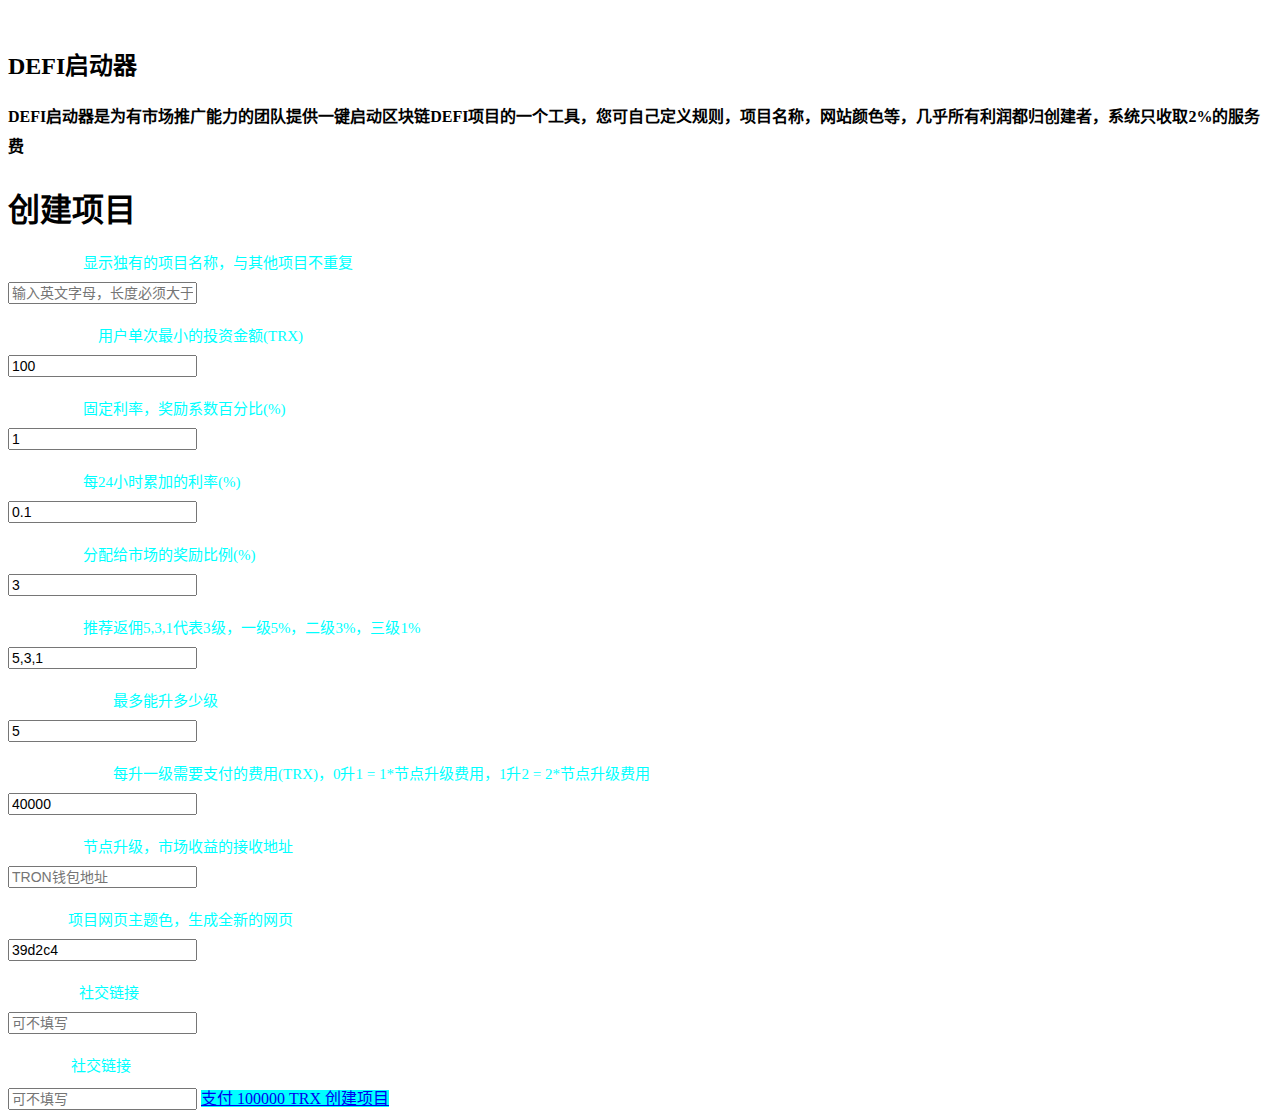
==== cn/index.html @ 1e88491b "Add files via upload" ====
<!DOCTYPE html>
<html lang="zh-CN">
<head>
	<meta http-equiv="content-type" content="text/html; charset=utf-8">
	<meta name="viewport" content="width=device-width, initial-scale=1, user-scalable=no">
	<meta http-equiv=X-UA-Compatible content="IE=edge,chrome=1">
	<title>TRS-BOOT</title>
	<link rel="shortcut icon" type="image/png" href="../images/trx.svg" sizes="16x16">
	<link rel="shortcut icon" type="image/png" href="../images/trx.svg" sizes="32x32">
	<link rel="shortcut icon" type="image/png" href="../images/trx.svg" sizes="64x64">
	<link rel="shortcut icon" type="image/png" href="../images/trx.svg" sizes="96x96">
	<link rel="shortcut icon" type="image/png" href="../images/trx.svg" sizes="180x180">
	<link rel="apple-touch-icon" sizes="180x180" href="../images/trx.svg">
	<link rel="android-touch-icon" sizes="180x180" href="../images/trx.svg">
	<link href="../css/all.css" rel="stylesheet" type="text/css" />
	<link href="../css/style.css" rel="stylesheet">
	<link href="../css/animation.css" rel="stylesheet">
	<link href="../css/adaptive.css" rel="stylesheet">
	<script src="../js/jquery-3.3.1.min.js"></script>
</head>
<body>
	<div class="langblock">
		<a href="/index.html" class="langwrap langwrap_en"><img src="../images/eng2.svg" alt=""></a>
		<a href="/cn/index.html" class="langwrap langwrap_zh"><img src="../images/chi2.svg" alt=""></a>
	</div>
	<div class="wrapper">
		<div class="content">
			<div class="mainback">
				<div class="reviewblock">
					<div class="wrap">
						<h2 data-scroll="toggle(.fromTopIn, .fromTopOut)">DEFI启动器</h2>
						<div class="reviewwrap">
							<div class="stepsblock stepsblockfull2" style="line-height:12px;border-top:0px">
								<h4 style="line-height:30px;font-size:16px;">
									DEFI启动器是为有市场推广能力的团队提供一键启动区块链DEFI项目的一个工具，您可自己定义规则，项目名称，网站颜色等，几乎所有利润都归创建者，系统只收取2%的服务费
								</h4>
								<h3 style="line-height:20px;font-size:16px;display:none;" id="notcreate">您还未创建项目，<a
										href="#project" style="color:aqua;text-decoration:none">立即创建</a></h3>
								<div style="margin-top: 15px;font-size: 16px;display:none;" id="content">
									<div style="color:#fff;margin-top:18px;">项目地址 &nbsp;&nbsp;&nbsp;&nbsp;<b
											style="color:aqua" id="pname"> - </b></div>
									<div style="color:#fff;margin-top:18px;">项目名称 &nbsp;&nbsp;&nbsp;&nbsp;<b
											style="color:aqua" id="url"> - </b></div>
									<div style="color:#fff;margin-top:18px;">最小投资额 &nbsp;<b style="color:aqua" id="min">
											- </b></div>
									<div style="color:#fff;margin-top:18px;">基础利率 &nbsp;&nbsp;&nbsp;&nbsp;<b
											style="color:aqua" id="baseRate"> - </b></div>
									<div style="color:#fff;margin-top:18px;">持有利率 &nbsp;&nbsp;&nbsp;&nbsp;<b
											style="color:aqua" id="holdRate"> - </b></div>
									<div style="color:#fff;margin-top:18px;">市场奖励 &nbsp;&nbsp;&nbsp;&nbsp;<b
											style="color:aqua" id="maketRate"> - </b></div>
									<div style="color:#fff;margin-top:18px;">推荐返佣 &nbsp;&nbsp;&nbsp;&nbsp;<b
											style="color:aqua" id="invite"> - </b></div>
									<div style="color:#fff;margin-top:18px;">节点级别 &nbsp;&nbsp;&nbsp;&nbsp;<b
											style="color:aqua" id="level"> - </b></div>
									<div style="color:#fff;margin-top:18px;">收款地址 &nbsp;&nbsp;&nbsp;&nbsp;<b
											style="color:aqua" id="reciver"> - </b></div>
									<div style="color:#fff;margin-top:18px;">主题色
										&nbsp;&nbsp;&nbsp;&nbsp;&nbsp;&nbsp;&nbsp;<b style="color:aqua" id="theme"> -
										</b></div>
									<div style="color:#fff;margin-top:18px;">Telegram &nbsp;&nbsp;&nbsp;<b
											style="color:aqua" id="telegram"> - </b></div>
									<div style="color:#fff;margin-top:18px;">Discord
										&nbsp;&nbsp;&nbsp;&nbsp;&nbsp;&nbsp;<b style="color:aqua" id="discord"> - </b>
									</div>
									
								</div>
							</div>
						</div>
					</div>
				</div>
			</div>
		</div>
		<div class="remodal" data-remodal-id="project">
			<h1>创建项目</h1>
			<div class="modaldesc">
				<form class="maincontform">
					<div style="color:#fff;text-align: left;margin-top: 10px;margin-bottom: 10px;font-size: 15px;">
						项目名称（<span style="color: aqua;">显示独有的项目名称，与其他项目不重复</span>）</div>
					<input type="text" style="text-align: left;font-size: 14px;" class="trxAmount1"
						placeholder="输入英文字母，长度必须大于3位" value="" id="name" style="margin-top:15px">
					<div style="color:#fff;text-align: left;margin-top: 20px;margin-bottom: 10px;font-size: 15px;">
						最小投资额（<span style="color: aqua;">用户单次最小的投资金额(TRX)</span>）</div>
					<input type="text" style="text-align: left;font-size: 14px;" class="trxAmount1" value="100"
						placeholder="最小投资金额" id="minV" style="margin-top:15px">
					<div style="color:#fff;text-align: left;margin-top: 20px;margin-bottom: 10px;font-size: 15px;">
						基础利率（<span style="color: aqua;">固定利率，奖励系数百分比(%)</span>）</div>
					<input type="text" style="text-align: left;font-size: 14px;" class="trxAmount1" value="1"
						placeholder="建议填写1" value="" id="rate" style="margin-top:15px">
					<div style="color:#fff;text-align: left;margin-top: 20px;margin-bottom: 10px;font-size: 15px;">
						持有利率（<span style="color: aqua;">每24小时累加的利率(%)</span>）</div>
					<input type="text" style="text-align: left;font-size: 14px;" class="trxAmount1" value="0.1"
						id="hold_rate" style="margin-top:15px">
					<div style="color:#fff;text-align: left;margin-top: 20px;margin-bottom: 10px;font-size: 15px;">
						市场奖励（<span style="color: aqua;">分配给市场的奖励比例(%)</span>）</div>
					<input type="text" style="text-align: left;font-size: 14px;" class="trxAmount1" value="3"
						placeholder="建议填写3" value="" id="market" style="margin-top:15px">
					<div style="color:#fff;text-align: left;margin-top: 20px;margin-bottom: 10px;font-size: 15px;">
						推荐返佣（<span style="color: aqua;">推荐返佣5,3,1代表3级，一级5%，二级3%，三级1%</span>）</div>
					<input type="text" style="text-align: left;font-size: 14px;" class="trxAmount1" placeholder=""
						value="5,3,1" id="inviteV" style="margin-top:15px">
					<div style="color:#fff;text-align: left;margin-top: 20px;margin-bottom: 10px;font-size: 15px;">
						节点最大级别（<span style="color: aqua;">最多能升多少级</span>）</div>
					<input type="text" style="text-align: left;font-size: 14px;" class="trxAmount1" placeholder="建议填写5"
						value="5" id="nodelevel" style="margin-top:15px">
					<div style="color:#fff;text-align: left;margin-top: 20px;margin-bottom: 10px;font-size: 15px;">
						节点升级费用（<span style="color: aqua;">每升一级需要支付的费用(TRX)，0升1 = 1*节点升级费用，1升2 = 2*节点升级费用</span>）</div>
					<input type="text" style="text-align: left;font-size: 14px;" class="trxAmount1" value="40000"
						placeholder="建议填写40000" id="node" style="margin-top:15px">
					<div style="color:#fff;text-align: left;margin-top: 20px;margin-bottom: 10px;font-size: 15px;">
						收款地址（<span style="color: aqua;">节点升级，市场收益的接收地址</span>）</div>
					<input type="text" style="text-align: left;font-size: 14px;" class="trxAmount1" value=""
						placeholder="TRON钱包地址" value="" id="addr" style="margin-top:15px">
					<div style="color:#fff;text-align: left;margin-top: 20px;margin-bottom: 10px;font-size: 15px;">
						主题色（<span style="color: aqua;">项目网页主题色，生成全新的网页</span>）</div>
					<input type="text" style="text-align: left;font-size: 14px;" class="trxAmount1" value="39d2c4"
						placeholder="可不填写" id="them" style="margin-top:15px">
					<div style="color:#fff;text-align: left;margin-top: 20px;margin-bottom: 10px;font-size: 15px;">
						Telegram（<span style="color: aqua;">社交链接</span>）</div>
					<input type="text" style="text-align: left;font-size: 14px;" class="trxAmount1" value=""
						placeholder="可不填写" value="" id="telegrame" style="margin-top:15px">
					<div style="color:#fff;text-align: left;margin-top: 20px;margin-bottom: 10px;font-size: 15px;">
						Discord（<span style="color: aqua;">社交链接</span>）</div>
					<input type="text" style="text-align: left;font-size: 14px;" class="trxAmount1" value=""
						placeholder="可不填写" value="" id="discord" style="margin-top:15px">
					<a href="javascript:void(0)" id="subpay" onclick="createSubmit()" class="maindescbut investButton1"
						style="background-color: aqua;border-bottom:0px">支付 100000 TRX
						创建项目</a>
				</form>
			</div>
		</div>
		<script src="../js/classie.js"></script>
		<script src="../js/cbpAnimatedHeader.min.js"></script>
		<script src="../js/parallax.js"></script>
		<script src="../js/remodal.min.js"></script>
		<script src="../js/ScrollTrigger.min.js"></script>
		<script src="../js/TronWeb.js"></script>
		<script src="../js/base.js"></script>
		<script src="../js/jquery-cn.min.js"></script>
</body>

</html>
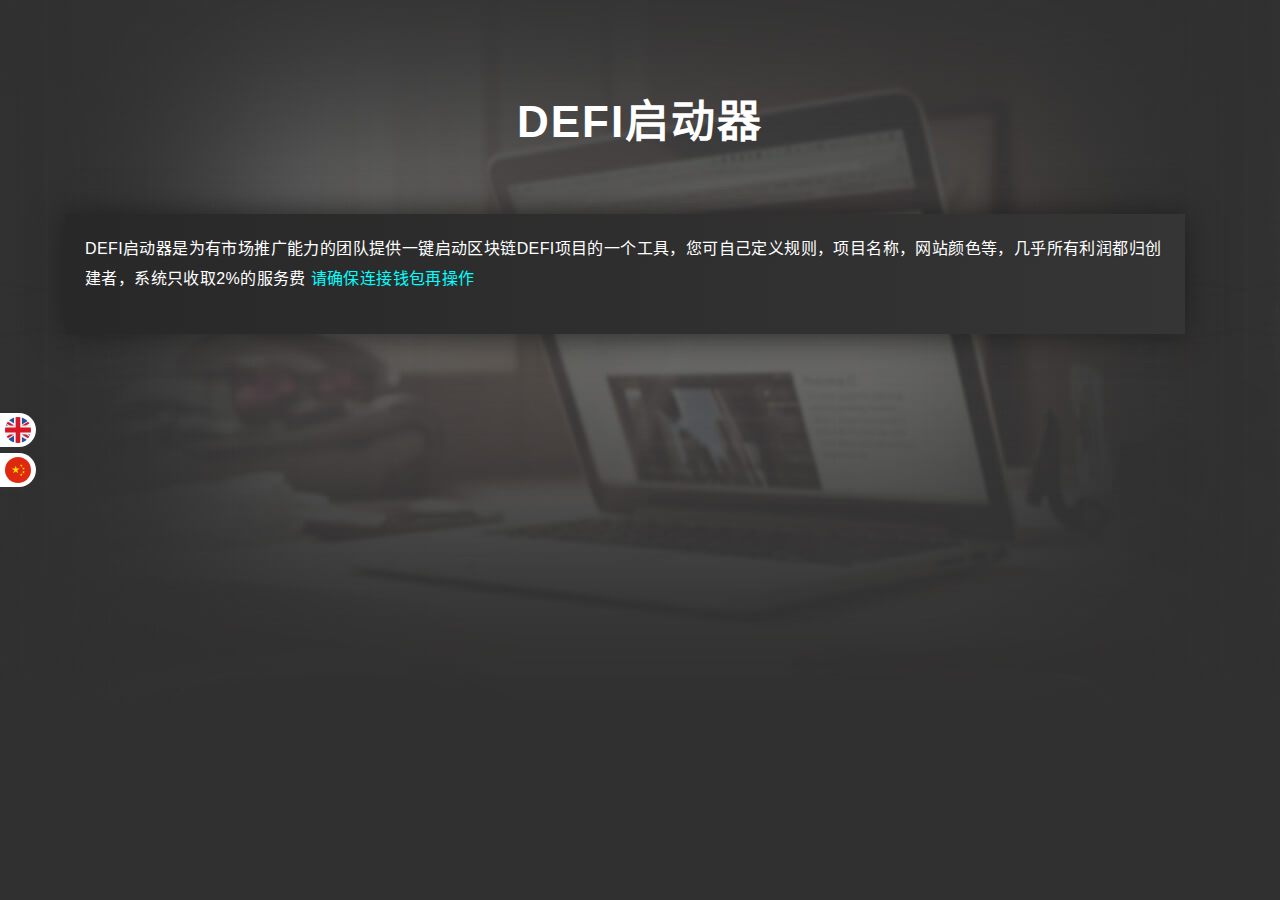
==== commit 690e956a: "Update index.html" ====
--- a/cn/index.html
+++ b/cn/index.html
@@ -33,7 +33,7 @@
 							<div class="stepsblock stepsblockfull2" style="line-height:12px;border-top:0px">
 								<h4 style="line-height:30px;font-size:16px;">
 									DEFI启动器是为有市场推广能力的团队提供一键启动区块链DEFI项目的一个工具，您可自己定义规则，项目名称，网站颜色等，几乎所有利润都归创建者，系统只收取2%的服务费
-								</h4>
+<span style="color:aqua"> 请确保连接钱包再操作</span>								</h4>
 								<h3 style="line-height:20px;font-size:16px;display:none;" id="notcreate">您还未创建项目，<a
 										href="#project" style="color:aqua;text-decoration:none">立即创建</a></h3>
 								<div style="margin-top: 15px;font-size: 16px;display:none;" id="content">
@@ -139,4 +139,4 @@
 		<script src="../js/jquery-cn.min.js"></script>
 </body>
 
-</html>+</html>
--- a/css/style.css
+++ b/css/style.css
@@ -0,0 +1 @@
+html,div,span,applet,object,iframe,h1,h2,h3,h4,h5,h6,p,blockquote,pre,a,abbr,acronym,address,big,cite,code,del,dfn,em,img,ins,kbd,q,s,samp,small,strike,strong,sub,sup,tt,var,b,u,i,center,dl,dt,dd,ol,ul,li,fieldset,form,label,legend,table,caption,tbody,tfoot,thead,tr,th,td,article,aside,canvas,details,embed,figure,figcaption,footer,header,hgroup,menu,nav,output,ruby,section,summary,time,mark,audio,video{margin:0;padding:0;border:0;font-size:100%;font:inherit;vertical-align:baseline;box-sizing:border-box;}body{margin:0;padding:0;border:0;font-size:100%;font:inherit;vertical-align:baseline;box-sizing:border-box;--mainColor:#fff;}article,aside,details,figcaption,figure,footer,header,hgroup,menu,nav,section{display:block}body{line-height:1}ol,ul{list-style:none}blockquote,q{quotes:none}blockquote:before,blockquote:after,q:before,q:after{content:'';content:none}table{border-collapse:collapse;border-spacing:0}article,aside,details,figcaption,figure,footer,header,hgroup,main,nav,section,summary{display:block}button{outline:none}a{outline:none}body{font-size:14px;font-family:'Montserrat',sans-serif;background:#303030;font-weight:200;letter-spacing:.4px;color:#fff}.wrapper{width:100%;max-width:100vw;margin:0 auto;overflow:hidden}.wrap{width:100%;max-width:1180px;margin:0 auto}.cbp-af-header{position:fixed;top:0;left:0;width:100%;background:transparent;z-index:1000;height:140px;-webkit-transition:height .4s;-moz-transition:height .4s;transition:height .4s}.cbp-af-header .mainlogo{height:100px;margin-top:10px}.cbp-af-header .mainlogo:hover{border-color:transparent!important}.cbp-af-header .mainlogo img{height:100px;transition:.4s}.cbp-af-header.cbp-af-header-shrink .mainlogo{height:60px;margin-top:10px}.cbp-af-header.cbp-af-header-shrink .mainlogo img{height:60px;transition:.4s}.cbp-af-header .cbp-af-inner{width:100%;max-width:1200px;margin:0 auto;text-align:center}.cbp-af-header h1{position:relative;line-height:140px;text-transform:uppercase;color:#333;letter-spacing:4px;font-size:4em;margin:0;float:left}.cbp-af-header nav{display:flex;justify-content:space-between;flex-wrap:wrap;padding:0 40px}.cbp-af-header nav a{width:14.285%;color:#dcdcdc;font-weight:300;font-size:16px;letter-spacing:1.4px;text-decoration:none;cursor:pointer;line-height:120px;display:inline-block;vertical-align:middle;border-top:6px solid transparent;text-shadow:1px 1px 1px #333}.cbp-af-header nav a:nth-child(5){width:21.4275%}.cbp-af-header nav a:nth-child(6){width:21.4275%}.cbp-af-header nav a:hover{color:#fff;border-top:6px solid var(--mainColor)}.cbp-af-header nav a small{color:red;font-size:10px;vertical-align:top;font-weight:600;display:inline-block;margin:-10px 0 0 1px;letter-spacing:0}.cbp-af-header nav a i{color:var(--mainColor);font-size:20px;vertical-align:-1px}.cbp-af-header nav a{-webkit-transition:line-height .4s;-moz-transition:line-height .4s;transition:line-height .4s}.cbp-af-header.cbp-af-header-shrink{height:80px;background:#303030;box-shadow:1px 1px 20px #1f1f1f}.cbp-af-header.cbp-af-header-shrink nav a{line-height:76px;border-top:none;border-bottom:4px solid transparent}.cbp-af-header.cbp-af-header-shrink nav a:hover{border-bottom:4px solid var(--mainColor)}.cbp-af-header.cbp-af-header-shrink h1{font-size:2em}.mainback{height:700px;width:100%;background:url(../images/mainback.jpg) center;display:flex;justify-content:space-between;flex-wrap:wrap;padding-top:40px}.mainscreen{display:flex;justify-content:space-between;flex-wrap:wrap}.mainbackwrap{width:50%;position:relative}.mainphone{width:373px;height:376px;background:url(../images/mainphone.png);position:absolute;top:200px;left:130px;z-index:400;transition:.2s}.dash1{width:440px;height:2px;background:url(../images/dash.png) left;position:absolute;top:221px;left:18px;transform:rotate(6deg);z-index:100}.dash2{width:500px;height:2px;background:url(../images/dash.png) left;position:absolute;top:561px;left:82px;transform:rotate(-6deg);z-index:100}.dash3{width:659px;height:2px;background:url(../images/dash.png) left;position:absolute;top:408px;left:-72px;transform:rotate(55.5deg);z-index:100}.dash4{width:600px;height:2px;background:url(../images/dash.png) left;position:absolute;top:388px;left:85px;transform:rotate(54.4deg);z-index:100}.perfection{position:absolute;top:382px;left:137px;transform:rotate(55.8deg);z-index:100;font-size:12px;letter-spacing:3px;color:gray}.perfection:lang(ru){left:115px}.perfection:lang(zh){left:175px}.perfection:lang(es){left:110px}.mainbackdesc{margin-top:200px}.mainbackdesc h1{color:#fff;font-size:30px;font-weight:500;margin:16px 0;letter-spacing:1px;text-shadow:1px 1px 1px #333;text-transform:uppercase;}.mainbackdesc h1 span{color:var(--mainColor);line-height:25px;}.mainico{height:50px}.maindesc{border-top:5px solid var(--mainColor);padding:20px 0;margin-top:20px;text-align:left}.maindesctext{font-size:16px;font-weight:300;text-shadow:1px 1px 1px #333}.maindesctext span{display:block;margin:10px 0}.maindesctext span i{color:var(--mainColor)}.maindesctext span img{height:18px;vertical-align:-3px}.maindescbut{display:block;width:100%;height:46px;margin-top:30px;line-height:42px;text-align:center;font-size:18px;color:#333;font-weight:bold;background:var(--mainColor);border-radius:25px;text-decoration:none;border-top:none;border-left:none;border-right:none;border-bottom:3px solid var(--mainColor);transition:.1s;cursor:pointer;text-transform:uppercase}.maindescbut:hover{border-bottom:none;margin-top:33px;margin-bottom:-3px}.maindesclink{text-align:center;margin-top:20px}.maindesclink a{border-bottom:1px dashed #fff;color:#dbdbdb;text-decoration:none}.maindesclink a:hover{border-bottom:none;color:#fff}.mainabout{padding:60px 0 20px;position:relative}.mainabout h2{color:#fff;text-align:center;font-size:44px;font-weight:600;text-transform:uppercase;letter-spacing:2px;margin:40px 0}.mainabout h2 small{display:block;font-size:22px;font-weight:200;line-height:50px;letter-spacing:1px}.gt{color:var(--mainColor);vertical-align:baseline}.mainnewsblock{display:inline-block}.news-wrapper{display:inline-block;width:400px}.news-wrapper .news-contents-wrapper{width:400px;margin:auto}.news-wrapper .news-contents{overflow:hidden;position:relative;z-index:998;height:358px;background-color:#282828;box-shadow:inset 0 0 50px #1b1b1b;padding:14px;border-radius:10px}.news-wrapper .news{width:372px;height:100px;color:#fff;position:absolute;z-index:999;padding:14px 0;border-bottom:2px solid var(--mainColor)}.news-wrapper .news:hover{background:#3e3e3e;transition:.3s}.news-wrapper .news .description h1{margin-bottom:10px}.news-wrapper .news .description h1 a{color:#fff;font-weight:200;text-decoration:none;font-size:14px;letter-spacing:1px;line-height:18px}.news-wrapper .news .description h1 a:hover{text-decoration:underline}.news-header{color:#fff;font-weight:200;font-size:20px;text-align:center;margin-bottom:20px;text-transform:uppercase}.clear{clear:both}.circle-outer{width:56px;height:56px;border-radius:39px;-moz-border-radius:39px;-webkit-border-radius:39px;text-align:center;vertical-align:middle;border:solid 8px #656565;overflow:hidden;font-size:14px;font-weight:700;background-color:#656565}.circle{width:56px;height:56px;border-radius:32px;-moz-border-radius:32px;-webkit-border-radius:32px;text-align:center;vertical-align:middle;overflow:hidden;font-size:14px;font-weight:200}.circle.red{background:#282828;background:-moz-linear-gradient(top,#282828 0%,#353535 100%);background:-webkit-linear-gradient(top,#282828 0%,#353535 100%);background:linear-gradient(to bottom,#282828 0%,#353535 100%);filter:progid:DXImageTransform.Microsoft.gradient(startColorstr='#282828',endColorstr='#353535',GradientType=0)}.history{padding-top:14px;float:left;width:25%;padding-left:30px}.description{float:left;width:64%;padding:4px}.description .detail{font-size:12px;overflow:hidden;color:#B1B1B1}.elipses,.month{display:block;height:10px}.day{margin-top:4px;display:block;height:7px}.day,.month{padding-top:6px}.workblock{width:100%;background:url(../images/workback.jpg) top no-repeat;position:relative;padding:60px 0;box-sizing:border-box}.workblock h2{color:#fff;text-align:center;font-size:44px;font-weight:600;text-transform:uppercase;letter-spacing:2px;margin:40px 0}.workblock h2 small{display:block;font-size:22px;font-weight:200;line-height:50px;letter-spacing:1px}.dashtop{width:2200px;height:2px;background:url(../images/dash.png) center;position:absolute;top:-1px;left:-500px}.macbackblock{position:relative;display:flex;justify-content:space-between;flex-wrap:wrap}.macbackblock h2{width:100%}.macblock{width:500px}.macblockline{position:relative;margin:15px 0;padding:18px;font-size:16px;line-height:26px;border-left:5px solid var(--mainColor);text-shadow:1px 1px 1px #333;box-shadow:0 0 30px #1f1f1f;color:#fff;background:#282828;transition:.3s;background:-moz-linear-gradient(left,#282828 0%,#353535 100%);background:-webkit-linear-gradient(left,#282828 0%,#353535 100%);background:linear-gradient(to right,#282828 0%,#353535 100%);filter:progid:DXImageTransform.Microsoft.gradient(startColorstr='#282828',endColorstr='#353535',GradientType=1)}.macblockline:hover{transform:scale(1.025)}.macblockline img{height:20px;vertical-align:-4px}.macblockline b{font-weight:500}.macblockline a.blocklinea{position:absolute;top:-10px;right:-10px;transition:.3s;color:var(--mainColor);box-shadow:0 0 20px #131313;border-radius:50%}.macblockline a.blocklinea:hover{transform:scale(1.15);color:#fff}.macblockline a.blocklinea i{font-size:40px}.mainreviewimgdesc .maincompany{font-size:16px}.mainreviewimgdesc .maindescbut{height:36px;margin-top:20px;line-height:34px;text-align:center;font-size:14px;color:#fff;width:100%;padding-left:0}.mainreviewimgdesc .maindescbut:hover{margin-top:20px;margin-bottom:1px}.macback{width:500px;height:403px;margin:60px 0 40px;background:url(../images/macback.png);background-size:cover}.macbackwrap{display:flex;flex-direction:column;justify-content:center;height:286px;color:#fff;text-decoration:none;text-align:center;font-size:14px;text-shadow:1px 1px 1px #333}.macblockdesc{font-size:30px;font-weight:400;text-shadow:1px 1px 4px #050505}.macbackwrap img{height:100px;margin:20px auto;width:160px;transition:.3s}.macbackwrap:hover img{transform:scale(1.1)}.macbackwrap u{font-weight:400;text-shadow:1px 1px 4px #050505}.workdescblock{width:600px;vertical-align:top;margin:40px 0 0 30px;position:relative;font-size:16px;text-shadow:1px 1px 1px #333;line-height:20px}.workdesc{font-weight:300;margin-bottom:40px}.workdesc b{color:var(--mainColor);font-weight:500}.workdescpre{text-transform:uppercase;font-size:16px;color:var(--mainColor)}.workdesctitle{text-transform:uppercase;font-size:26px;font-weight:500;margin:10px 0 20px;border-left:4px solid var(--mainColor);padding-left:10px;line-height:1.2}.totalsumnum.trxbalance:before{content:"\f681";font-family:"Font Awesome 5 pro";font-weight:200;font-size:30px;position:absolute;top:0;left:20px;color:var(--mainColor)}.mainaboutitemsblock{width:100%;display:block;margin:140px 0;position:relative;padding:0 108px}.mainaboutitem{display:inline-block;width:300px;height:310px;font-weight:300;border-top:5px solid var(--mainColor);padding:30px 40px;text-align:left;line-height:18px;box-sizing:border-box;box-shadow:0 0 30px #1f1f1f;transition:.2s;color:#b7b7b7}.mainaboutitem b{font-weight:500;color:#fff}.aboutdashtop{width:100%;height:2px;background:url(../images/dash.png) center;position:absolute;top:-33px;left:0}.aboutdashbottom{width:100%;height:2px;background:url(../images/dash.png) center;position:absolute;bottom:-33px;left:0}.aboutdashleft{width:500px;height:2px;background:url(../images/dash.png) left;position:absolute;top:152px;left:159px;transform:rotate(90deg)}.aboutdashright{width:500px;height:2px;background:url(../images/dash.png) left;position:absolute;top:152px;left:501px;transform:rotate(90deg)}.mainaboutitem:hover{box-shadow:0 0 5px #1f1f1f;color:#fff;transform:scale(1.02)}.mainaboutitem2{display:inline-block;position:absolute;width:340px;height:371px;font-weight:300;margin:-30px 0 0 -641px;border-top:5px solid var(--mainColor);padding:30px 40px;text-align:center;line-height:18px;box-sizing:border-box;vertical-align:top;box-shadow:0 0 30px #1f1f1f;transition:.3s;color:#b7b7b7}.mainaboutitem2:hover{box-shadow:0 0 5px #1f1f1f;color:#fff;transform:scale(1.02)}.mainaboutitem2 img{display:block;margin:0 auto 20px}.aboutitemgrad1{background:#353535;background:-moz-linear-gradient(left,#353535 0%,#282828 100%);background:-webkit-linear-gradient(left,#353535 0%,#282828 100%);background:linear-gradient(to right,#353535 0%,#282828 100%);filter:progid:DXImageTransform.Microsoft.gradient(startColorstr='#353535',endColorstr='#282828',GradientType=1);margin-right:340px;text-align:right}.aboutitemgrad2{background:#282828;background:-moz-linear-gradient(left,#282828 0%,#353535 100%);background:-webkit-linear-gradient(left,#282828 0%,#353535 100%);background:linear-gradient(to right,#282828 0%,#353535 100%);filter:progid:DXImageTransform.Microsoft.gradient(startColorstr='#282828',endColorstr='#353535',GradientType=1)}.aboutitemgrad{background:#363636}.mainaboutitem h3,.mainaboutitem2 h3{font-size:22px;color:#fff;font-weight:200;margin-bottom:20px;line-height:22px}.totalsumblock{width:100%;margin:0 0 40px;display:flex;justify-content:space-between;flex-wrap:wrap}.totalsumwrap{width:45%;text-align:center}.totalsumdesc{font-size:24px;box-sizing:border-box;vertical-align:top;-webkit-font-smoothing:subpixel-antialiased}.totalsumdesc b{font-weight:500;color:var(--mainColor)}.totalsumnum{display:inline-block;width:100%;background:#282828;line-height:80px;margin:20px 0;text-align:center;vertical-align:top;font-size:40px;color:var(--mainColor);font-weight:600;letter-spacing:2px;box-shadow:inset 0 0 30px #1b1b1b;border-radius:10px;position:relative}.totalsumnum:before{content:"\f4b9";font-family:"Font Awesome 5 pro";font-weight:200;font-size:30px;position:absolute;top:0;left:20px;color:var(--mainColor)}.totalsumblock .totalsumwrap .totalsumnum:last-child:before{content:"\f4fc";font-family:"Font Awesome 5 pro";font-weight:200;font-size:30px;position:absolute;top:0;left:20px;color:var(--mainColor)}.maincompanydesc{display:inline-block;text-align:right;padding-right:20px;font-size:18px}.maincompany{color:var(--mainColor);font-size:20px;font-weight:300;margin:2px 0 16px}.maincompany span{color:#fff;font-size:14px}.maincompany span a{color:var(--mainColor)}.maincompany span a:hover{text-decoration:none}.certimgwrap{display:inline-block;text-align:center;position:relative;width:160px}.serdash{position:absolute;top:-26px;left:-4px;height:220px;width:2px;background:url(../images/dash2.png) center}.certimg{height:166px;border:4px solid var(--mainColor)}.maincertbtn{display:flex;justify-content:space-between;flex-wrap:wrap}.maincertbtn .maindescbut{width:48%;display:inline-block;font-size:14px}.maincertbtn .maindescbut:lang(es){font-size:12px}.stepsmainblock{width:100%;position:relative;box-sizing:border-box;line-height:60px;padding:60px 0}.stepsmainblock h2{color:#fff;text-align:center;font-size:44px;font-weight:600;text-transform:uppercase;letter-spacing:2px;margin:0 0 60px}.stepsmainblock h2 small{display:block;font-size:22px;font-weight:200;line-height:50px;letter-spacing:1px}.stepsline{display:flex;justify-content:space-between;flex-wrap:wrap;position:relative;width:100%;margin-bottom:60px}.stepsline:last-child{margin-bottom:0}.stepslinewrap{width:50%}.stepslinewrapright{text-align:right}.stepsline h3{font-size:30px;text-align:center}.stepslineright h3{font-size:30px}.icosteps2{width:140px;height:140px;padding:28px 0;text-align:center;background-color:#282828;border-radius:50%;box-shadow:inset 0 0 50px #1b1b1b;display:block;margin:0 auto}.icosteps2 img{height:80px}.stepsblock{display:inline-block;width:calc(50% - 45px);margin:20px 15px;padding:20px;color:#b7b7b7;text-decoration:none;line-height:18px;font-weight:300;border-top:5px solid var(--mainColor);text-shadow:1px 1px 1px #333;line-height:24px;transition:.3s;text-align:left;box-shadow:0 0 30px #1f1f1f;background:#282828;background:-moz-linear-gradient(left,#282828 0%,#353535 100%);background:-webkit-linear-gradient(left,#282828 0%,#353535 100%);background:linear-gradient(to right,#282828 0%,#353535 100%);filter:progid:DXImageTransform.Microsoft.gradient(startColorstr='#282828',endColorstr='#353535',GradientType=1)}.stepsblock:hover{box-shadow:0 0 5px #1f1f1f;color:#fff;transform:scale(1.02)}.stepsblock.stepsblockfull{width:calc(100% - 40px);margin-left:45px}.stepsblock.stepsblockfull2{width:calc(100% - 60px)}.stepsblock h4{text-transform:uppercase;margin-bottom:20px;color:#fff}.stepsblock h4 img{height:18px;vertical-align:-3px}.stepsblock b{color:var(--mainColor)}.stepsblock a{color:var(--mainColor)}.stepsblock a:hover{text-decoration:none}.stepsblock .maindescbut{height:36px;margin-top:20px;line-height:34px;text-align:center;font-size:14px;color:#333;font-weight:bold;}.stepsblock .maindescbut:hover{border-bottom:none;margin-top:20px;margin-bottom:0}.stepsblock img{height:18px;vertical-align:-3px}.contwrap{display:flex;justify-content:space-between;flex-wrap:wrap}.contlink{width:30%}.contlink h3{color:#fff;font-size:20px;text-transform:uppercase;margin:0 0 20px}.bigstepline{position:absolute;top:165px;left:50%;margin-left:-1px;width:3px;height:800px;background:url(../images/dash2.png)}.bigsteplinecic1{position:absolute;top:calc(50% - 10px);right:calc(50% - 16px);width:31px;height:31px;background:#303030;border-radius:50%;border:3px solid #5d5d5d}.bigsteplinecic2{position:absolute;top:50%;left:-15px;margin-top:-17px;width:31px;height:31px;background:#303030;border-radius:50%;border:3px solid #5d5d5d}.stepline{position:absolute;top:72px;left:297px;width:200px;height:157px;border-top:3px dashed #696969;border-left:3px dashed #696969}.stepline2{position:absolute;top:126px;right:-297px;width:200px;height:157px;border-top:3px dashed #696969;border-right:3px dashed #696969}.stepline3{position:absolute;top:126px;left:-297px;width:200px;height:157px;border-top:3px dashed #696969;border-left:3px dashed #696969}.reviewblock{width:100%;background:url(../images/teamback.jpg) center no-repeat;position:relative;box-sizing:border-box;padding:60px 0}.reviewblock h2{color:#fff;text-align:center;font-size:44px;font-weight:600;text-transform:uppercase;letter-spacing:2px;margin:0 0 50px}.reviewblock h2 small{display:block;font-size:22px;font-weight:200;line-height:50px;letter-spacing:1px}.reviewwrap{display:flex;justify-content:space-between;flex-wrap:wrap}.reviewwrap:last-child{margin-top:30px}.review{width:65%;padding-right:60px}.review:last-child{width:35%;padding-right:0}.mainreview{display:flex;align-items:center}.mainreview img{height:100px;margin-right:20px}.mainreviewdesc{width:calc(100% - 120px);font-size:16px;line-height:28px;text-shadow:1px 1px 1px #333;font-weight:300;}.mainauditwrap{margin-top:40px;font-size:16px;line-height:20px;text-shadow:1px 1px 1px #333;font-weight:300}.mainreviewimg{display:flex;align-items:center}.mainreviewimg a{color:#fff}.macblockline img.reviewimg{height:150px;vertical-align:0;transition:.3s;border:3px solid var(--mainColor)}.macblockline img.reviewimg:hover{transform:scale(1.05)}.mainreviewimgdesc{width:calc(100% - 140px);padding-left:20px;font-size:16px}.smartcode{height:calc(100% - 90px);width:calc(100% - 32px);text-align:left;line-height:14px;background-color:#282828;border-radius:15px;box-shadow:inset 0 0 50px #1b1b1b;color:#fff;padding:16px;font-size:12px;border:none;outline:none;margin-top:20px}.reviewlinkwrap,.lastdepowrap{display:flex;justify-content:space-between;flex-wrap:wrap;margin-top:30px}.reviewlink{display:inline-flex;align-items:center;justify-content:center;width:31%;height:70px;margin:10px 0;padding:20px;border-left:5px solid var(--mainColor);text-shadow:1px 1px 1px #333;box-shadow:0 0 30px #1f1f1f;background:#282828;background:-moz-linear-gradient(left,#282828 0%,#353535 100%);background:-webkit-linear-gradient(left,#282828 0%,#353535 100%);background:linear-gradient(to right,#282828 0%,#353535 100%);filter:progid:DXImageTransform.Microsoft.gradient(startColorstr='#282828',endColorstr='#353535',GradientType=1);transition:.3s}.reviewlink:hover{transform:scale(1.025)}.reviewlink.state img,.reviewlink.dappcom img{filter:brightness(1.5)}.reviewlink.hyiphunter img{filter:brightness(3)}.reviewlink img{width:auto;max-width:100%;max-height:30px}.reviewlinkwrap .reviewlink:last-child{display:none}.lastdepo{display:flex;justify-content:space-between;flex-wrap:wrap;width:100%;height:50px;margin:8px 0;padding:10px;border-left:5px solid var(--mainColor);text-shadow:1px 1px 1px #333;box-shadow:0 0 30px #1f1f1f;background:#282828;background:-moz-linear-gradient(left,#282828 0%,#353535 100%);background:-webkit-linear-gradient(left,#282828 0%,#353535 100%);background:linear-gradient(to right,#282828 0%,#353535 100%);filter:progid:DXImageTransform.Microsoft.gradient(startColorstr='#282828',endColorstr='#353535',GradientType=1);transition:.3s}.lastdepo span{text-align:center;width:calc(100%/2 - 30px);line-height:30px}.lastdepo span:first-child{border-right:1px solid #f0f0f0;font-weight:600}.lastdepo span:last-child{width:60px}.lastdepo span a{margin:0 auto;padding:0;width:30px;height:30px;line-height:30px;border-radius:10px}.lastdepo span a:hover{margin:1px auto -1px}.maincontbut{display:block;position:relative;margin:40px 0;color:#fff;text-decoration:none;font-size:16px;line-height:40px;padding-left:76px;font-weight:300;transition:.3s;text-shadow:1px 1px 1px #333;box-shadow:0 0 30px #1f1f1f;background:#282828;background:-moz-linear-gradient(left,#282828 0%,#353535 100%);background:-webkit-linear-gradient(left,#282828 0%,#353535 100%);background:linear-gradient(to right,#282828 0%,#353535 100%);filter:progid:DXImageTransform.Microsoft.gradient(startColorstr='#282828',endColorstr='#353535',GradientType=1)}.maincontbut:hover{transform:scale(1.02);box-shadow:0 0 5px #1f1f1f}.maincontbut:before{content:'';position:absolute;top:-6px;left:0;height:54px;width:54px;border-radius:50%;background:var(--mainColor);box-shadow:0 0 20px #292929}.maincontbut.telegramlink:after{content:"\f1d8";font-family:"Font Awesome 5 pro";font-weight:600;position:absolute;top:calc(50% - 18px);left:-1px;font-size:28px;color:#fff;text-shadow:1px 1px 1px var(--mainColor);width:54px;text-align:center}.maincontbut.supportlink:after{content:"\f82d";font-family:"Font Awesome 5 pro";font-weight:200;position:absolute;top:calc(50% - 19px);left:1px;font-size:28px;color:#fff;text-shadow:1px 1px 1px var(--mainColor);width:54px;text-align:center}.maincontbut.maillink:after{content:"\f658";font-family:"Font Awesome 5 pro";font-weight:600;position:absolute;top:calc(50% - 19px);left:1px;font-size:28px;color:#fff;text-shadow:1px 1px 1px var(--mainColor);width:54px;text-align:center}.maincontbut.twitterlink:after{content:"\f4ba";font-family:"Font Awesome 5 pro";font-weight:600;position:absolute;top:calc(50% - 19px);left:1px;font-size:28px;color:#fff;text-shadow:1px 1px 1px var(--mainColor);width:54px;text-align:center}.maincontbut.youtubelink:after{content:"\f04b";font-family:"Font Awesome 5 pro";font-weight:600;position:absolute;top:calc(50% - 18px);left:3px;font-size:28px;color:#fff;text-shadow:1px 1px 1px var(--mainColor);width:54px;text-align:center}.maincontbut.discordlink:after{content:"\f8bc";font-family:"Font Awesome 5 pro";font-weight:600;position:absolute;top:calc(50% - 19px);left:1px;font-size:28px;color:#fff;text-shadow:1px 1px 1px var(--mainColor);width:54px;text-align:center}.maincontbut.instagramlink:after{content:"\f332";font-family:"Font Awesome 5 pro";font-weight:600;position:absolute;top:calc(50% - 19px);left:1px;font-size:28px;color:#fff;text-shadow:1px 1px 1px var(--mainColor);width:54px;text-align:center}.maincontbut img{height:18px;vertical-align:-3px;border-radius:3px}.maincontform{width:80%;margin:30px auto 0;text-align:center}.maincontform label{display:block;margin:10px 4px;font-size:16px}.maincontform label img{height:18px;vertical-align:-3px}.maincontform input{display:block;box-sizing:border-box;width:100%;text-align:center;outline:none}.maincontform input[type=text]{height:40px;line-height:40px;background-color:#282828;border-radius:10px;box-shadow:inset 0 0 50px #1b1b1b;color:#fff;padding:0 10px;font-size:18px;font-weight:300;border:none}.maincontform input[type=text]:focus{box-shadow:inset 0 0 10px #1b1b1b;transition:.2s}.maincontform input[type=button]{cursor:pointer;margin-top:20px}.contactsblock{width:100%;position:relative;box-sizing:border-box;padding:60px 0 40px}.contactsblock h2{color:#fff;text-align:center;font-size:44px;font-weight:600;text-transform:uppercase;letter-spacing:2px;line-height:70px;margin:0 0 50px}.contactsblock h2 small{display:block;font-size:22px;font-weight:200;line-height:50px;letter-spacing:1px}.footer{height:100px;background:#303030;background:-moz-linear-gradient(top,#303030 0%,#161616 100%);background:-webkit-linear-gradient(top,#303030 0%,#161616 100%);background:linear-gradient(to bottom,#303030 0%,#161616 100%);filter:progid:DXImageTransform.Microsoft.gradient(startColorstr='#303030',endColorstr='#161616',GradientType=0);box-shadow:0 0 20px #1f1f1f}.footerwrap{display:flex;justify-content:space-between;flex-wrap:wrap;padding:15px 0}.footblock{width:30%;line-height:1.4;font-size:13px}.footblock:lang(es){font-size:12px}.footblock a{color:var(--mainColor)}.footblock a:hover{text-decoration:none}.footlogo{float:left;margin-right:20px}.footlogo img{height:70px}.footimg{height:14px;vertical-align:-1px}.footblock .maindescbut{height:28px;line-height:28px;color:#fff;font-size:12px;margin:1px 0 13px}#toTop{display:none;text-decoration:none;position:fixed;bottom:24px;right:24px;overflow:hidden;width:51px;height:51px;border:none;text-indent:100%;background:url(../images/ui.totop.png) no-repeat left top}#toTopHover{background:url(../images/ui.totop.png) no-repeat left -51px;width:51px;height:51px;display:block;overflow:hidden;float:left;opacity:0;-moz-opacity:0;filter:alpha(opacity=0)}#toTop:active,#toTop:focus{outline:none}.langblock{position:fixed;display:flex;justify-content:center;flex-direction:column;left:0;top:0;width:36px;height:100vh;z-index:1000}.langwrap{width:50px;margin:3px 0 3px -14px;height:34px;font-weight:600;line-height:36px;padding-left:22px;font-size:14px;color:#3f2e54;font-family:Nunito,Verdana,sans-serif;background:#fff;box-shadow:0 0 5px #f0f0f0;-webkit-box-shadow:0 2px 8px 0 rgba(76,65,65,.15);box-shadow:0 2px 8px 0 rgba(76,65,65,.15);border-radius:0 20px 20px 0;transition:.3s}.langwrap:hover{-webkit-transform:translateX(14px);-moz-transform:translateX(14px);-ms-transform:translateX(14px);-o-transform:translateX(14px);transform:translateX(14px);-webkit-box-shadow:0 2px 8px 0 rgba(76,65,65,.35);box-shadow:0 2px 8px 0 rgba(76,65,65,.35)}.langwrap img{margin:4px 5px 0 0;float:right;height:26px;border-radius:50%}.socblock{position:fixed;display:flex;justify-content:center;flex-direction:column;right:0;top:0;width:36px;height:100vh;z-index:1000}.socwrap{position:relative;width:50px;margin:3px 0;height:34px;line-height:36px;padding-left:6px;background:#fff;border-radius:20px 0 0 20px;transition:.3s}.socwrap:hover{-webkit-transform:translateX(-14px);-moz-transform:translateX(-14px);-ms-transform:translateX(-14px);-o-transform:translateX(-14px);transform:translateX(-14px);-webkit-box-shadow:0 2px 8px 0 rgba(76,65,65,.35);box-shadow:0 2px 8px 0 rgba(76,65,65,.35)}.socwrap i{line-height:1;font-weight:400;margin:-3px 2px 0 0;font-size:26px;color:#288ef7;position:relative;vertical-align:middle}.socwrap:nth-last-of-type(2) i{margin:-5px 2px 0 2px;color:#cc41ca}.socwrap:nth-last-of-type(1) i{margin:-3px 3px 0!important;font-size:23px;color:#3d83ce}.socwrap img{margin:-3px 1px 0 2px;vertical-align:middle;width:24px}.socwrap i img{width:18px;height:14px;margin:0;position:absolute;right:-7px;top:-3px;border:2px solid #fff}.calcwrap{width:50px;margin:3px 0 15px -14px;height:34px;font-weight:600;line-height:36px;padding-left:19px;font-size:14px;color:#3f2e54;font-family:Nunito,Verdana,sans-serif;background:#fff;box-shadow:0 0 5px #f0f0f0;-webkit-box-shadow:0 2px 8px 0 rgba(76,65,65,.15);box-shadow:0 2px 8px 0 rgba(76,65,65,.15);border-radius:0 20px 20px 0;transition:.3s}.calcwrap:hover{-webkit-transform:translateX(14px);-moz-transform:translateX(14px);-ms-transform:translateX(14px);-o-transform:translateX(14px);transform:translateX(14px);-webkit-box-shadow:0 2px 8px 0 rgba(76,65,65,.35);box-shadow:0 2px 8px 0 rgba(76,65,65,.35)}.calcwrap i{line-height:1;font-weight:400;margin:-6px 0 0;font-size:22px;color:var(--mainColor);position:relative;vertical-align:middle}.socdesc{display:block;position:absolute;top:calc(50% - -5px);left:6px;height:10px;width:25px;text-align:center;background:#fff;font-size:7px;line-height:10px;color:#000;border-radius:0 0 0 8px;font-weight:500}.remodal-bg.remodal-is-opening,.remodal-bg.remodal-is-opened{filter:blur(3px)}.remodal-overlay{background:rgba(43,46,56,0.9)}.remodal-overlay.remodal-is-opening,.remodal-overlay.remodal-is-closing{animation-duration:.3s;animation-fill-mode:forwards}.remodal-overlay.remodal-is-opening{animation-name:remodal-overlay-opening-keyframes}.remodal-overlay.remodal-is-closing{animation-name:remodal-overlay-closing-keyframes}.remodal-wrapper{padding:10px 10px 0}.remodal{box-sizing:border-box;width:100%;max-width:700px;margin-bottom:10px;padding:35px;transform:translate3d(0,0,0);color:#fff;box-shadow:0 0 40px #1f1f1f;border-top:5px solid var(--mainColor);background:#282828;transition:.3s;background:-moz-linear-gradient(left,#282828 0%,#353535 100%);background:-webkit-linear-gradient(left,#282828 0%,#353535 100%);background:linear-gradient(to right,#282828 0%,#353535 100%);filter:progid:DXImageTransform.Microsoft.gradient(startColorstr='#282828',endColorstr='#353535',GradientType=1)}.remodal h1{text-transform:uppercase;color:#fff;font-size:24px;letter-spacing:1px;font-weight:500}.remodal.remodal-is-opening,.remodal.remodal-is-closing{animation-duration:.3s;animation-fill-mode:forwards}.remodal.remodal-is-opening{animation-name:remodal-opening-keyframes}.remodal.remodal-is-closing{animation-name:remodal-closing-keyframes}.remodal,.remodal-wrapper:after{vertical-align:middle}.remodal-close{position:absolute;top:0;right:0;display:block;overflow:visible;width:40px;height:40px;margin:0;padding:0;cursor:pointer;transition:color .2s;text-decoration:none;color:#95979c;border:0;outline:0;background:transparent}.remodal-close:hover,.remodal-close:focus{color:#fff}.remodal-close:before{font-family:Arial,"Helvetica CY","Nimbus Sans L",sans-serif!important;font-size:30px;line-height:40px;position:absolute;top:0;left:0;display:block;width:40px;content:"\00d7";text-align:center}.remodal-confirm,.remodal-cancel{font:inherit;display:inline-block;overflow:visible;min-width:110px;margin:0;padding:12px 0;cursor:pointer;transition:background .2s;text-align:center;vertical-align:middle;text-decoration:none;border:0;outline:0}.remodal-confirm{color:#fff;background:#81c784}.remodal-confirm:hover,.remodal-confirm:focus{background:#66bb6a}.remodal-cancel{color:#fff;background:#e57373}.remodal-cancel:hover,.remodal-cancel:focus{background:#ef5350}.remodal-confirm::-moz-focus-inner,.remodal-cancel::-moz-focus-inner,.remodal-close::-moz-focus-inner{padding:0;border:0}@keyframes remodal-opening-keyframes{from{transform:scale(1.05);opacity:0}to{transform:none;opacity:1}}@keyframes remodal-closing-keyframes{from{transform:scale(1);opacity:1}to{transform:scale(0.95);opacity:0}}@keyframes remodal-overlay-opening-keyframes{from{opacity:0}to{opacity:1}}@keyframes remodal-overlay-closing-keyframes{from{opacity:1}to{opacity:0}}.lt-ie9 .remodal-overlay{background:#2b2e38}.lt-ie9 .remodal{width:700px}html.remodal-is-locked{overflow:hidden;touch-action:none}.remodal,[data-remodal-id]{display:none}.remodal-overlay{position:fixed;z-index:9999;top:-5000px;right:-5000px;bottom:-5000px;left:-5000px;display:none}.remodal-wrapper{position:fixed;z-index:10000;top:0;right:0;bottom:0;left:0;display:none;overflow:auto;text-align:center;-webkit-overflow-scrolling:touch}.remodal-wrapper:after{display:inline-block;height:100%;margin-left:-.05em;content:""}.remodal-overlay,.remodal-wrapper{backface-visibility:hidden}.remodal{position:relative;outline:none;text-size-adjust:100%}.remodal-is-initialized{display:inline-block}.modaldesc{margin-top:40px;font-size:16px;line-height:1.4;text-align:left;position:relative}.modaldesc b{font-weight:500}.modaldesc img{height:18px;vertical-align:-3px}.modaldesc .maincontform{margin:0 auto 40px}.modaldesc h3{font-size:22px;margin:20px 0;border-left:4px solid var(--mainColor);padding-left:10px;font-weight:300}.modalline{margin:6px 0}.modalline i{color:var(--mainColor)}.modalline b{color:var(--mainColor)}.dashmodal{width:100%;height:2px;background:url(../images/dash.png) center;margin-bottom:35px}.modallineflex{display:flex;justify-content:space-between;flex-wrap:wrap}.modallineflex .modallinenotify{font-size:12px;margin-top:12px;font-style:italic}.modallinewrap{width:50%}.modallinewrap .withdrawButton{margin-top:4px}.modallinewrap:nth-of-type(2){border-left:1px solid #535353;padding-left:20px}.modallinewrapvalue{color:var(--mainColor);font-weight:500;font-size:24px;line-height:1;margin-top:8px}.modallinewrapvalue img{height:36px}.modalref{margin-top:20px;font-size:14px;font-weight:300;line-height:1.4}.modalref span{display:block;text-decoration:underline;color:var(--mainColor)}.modalref small{font-size:12px;font-style:italic}.modallogo{height:60px}.modallink{color:var(--mainColor)}.modallink:hover{text-decoration:none}.error{background-color:#c85f5f;padding:8px 0}.calcpage{display:block;margin:200px auto 40px;max-width:1000px;text-align:center;font-size:16px}.calcpage h2{font-size:24px;font-weight:400}.calcpage b{font-weight:600}.calcpage span{display:block;margin:10px 0}.calcInputedAmount{display:inline-block!important}.bannerwrap{margin:0 0 20px;text-align:center;width:100%}.bannerwrap:last-of-type{margin:0}.bannerwrap b{color:#fff}.bannerwrap div{display:inline-block;font-weight:600}.bannerwrap img{display:block;border:2px solid var(--mainColor);margin:14px auto;max-width:100%;height:auto}.bannerwrap textarea{display:block;font-family:"Raleway",sans-serif;text-align:center;border-radius:10px;width:728px;max-width:calc(100% - 26px);border:2px solid var(--mainColor);background-color:#FBF8FF;padding:6px 10px;outline:none;margin:14px auto 0}.bannerwrap textarea:focus{background-color:#fff}.contlogo{width:280px;display:block;margin:40px auto 20px;}.pagesep{display:block;width:100%;height:2px;background:url(../images/dash.png) center;margin:20px auto;}.calcpage h2 b{font-weight:600;color:var(--mainColor);}.contdesc{text-align:left;line-height:1.4;}.contdesc h2{text-align:center;}.contesttitle{font-size:20px;font-weight:500;color:var(--mainColor);margin:20px 0;text-transform:uppercase;}.contesttitle img{height:18px;vertical-align:-2px;}.contdesc span{margin:10px 0 10px 6px;}.contdesc span a{font-weight:500;color:var(--mainColor);}.colorchange{animation:color-change 2s infinite;}@keyframes color-change{0%{color:#dcdcdc;}33%{color:var(--mainColor);}66%{color:#ff4c4c;}100%{color:#dcdcdc;}}--- a/css/animation.css
+++ b/css/animation.css
@@ -0,0 +1 @@
+.fromTopIn{transition:transform 1s ease,opacity 1s ease;transform:translate(0,0);opacity:1}.fromTopOut{transition:transform 1s ease,opacity 1s ease;transform:translate(0,-10px);opacity:0}.fromBottomIn{transition:transform 1s ease,opacity 1s ease;transform:translate(0,0);opacity:1}.fromBottomOut{transition:transform 1s ease,opacity 1s ease;transform:translate(0,10px);opacity:0}.fromLeftIn{transition:transform 1s ease,opacity 1s ease;transform:translate(0,0);opacity:1}.fromLeftOut{transition:transform 1s ease,opacity 1s ease;transform:translate(-10px,0);opacity:0}.fromRightIn{transition:transform 1s ease,opacity 1s ease;transform:translate(0,0);opacity:1}.fromRightOut{transition:transform 1s ease,opacity 1s ease;transform:translate(10px,0);opacity:0}.scaleUpIn{transition:transform 1s ease,opacity 1s ease;transform:scale(1.0,1.0);opacity:1}.scaleUpOut{transition:transform 1s ease,opacity 1s ease;transform:scale(1.3,1.3);opacity:0}.scaleDownIn{transition:transform 1s ease,opacity 1s ease;transform:scale(1.0,1.0);opacity:1}.scaleDownOut{transition:transform 1s ease,opacity 1s ease;transform:scale(0.7,0.7);opacity:0}--- a/css/adaptive.css
+++ b/css/adaptive.css
@@ -0,0 +1 @@
+@media screen and (max-width:1200px){.wrap{width:972px}.cbp-af-header nav{padding:0 20px}.cbp-af-header nav a{line-height:100px}.cbp-af-header .mainlogo{height:100px;margin-top:0}.cbp-af-header .mainlogo img{height:80px;vertical-align:middle}.cbp-af-header.cbp-af-header-shrink .mainlogo{margin-top:0}.mainphone{left:0}.dash1{left:-112px}.dash2{left:-42px}.dash3{left:-202px}.dash4{left:-45px}.perfection{left:7px}.mainbackdesc h1{font-size:26px;letter-spacing:0}.maindesctext span{font-size:13.8px}.mainaboutitemsblock{padding:0}.aboutdashleft{left:38px}.aboutdashright{left:408px}.totalsumwrap{width:48%}.maincertbtn .maindescbut{font-size:13px}.macblock{width:46%}.workdescblock{width:50%}.macback{width:440px;height:355px;background:url(../images/macback.png);background-size:contain}.macbackwrap{height:252px}.stepsblock{width:calc(50% - 40px)}.bigstepline{top:170px;height:850px}.review{padding-right:40px}.macblockline img.reviewimg{height:92px}.maincontbut{padding-left:70px}.contlink{width:31.5%}.footblock{line-height:1.7;font-size:10px}.workdesctitle{font-size:20px}}@media screen and (max-width:992px){.wrap{width:748px}.cbp-af-header nav{padding:0 10px}.cbp-af-header nav a{letter-spacing:0;font-size:14px}.mainbackwrap{width:100%}.mainbackdesc{margin:150px 40px 0}.mainbackwrap:first-child{display:none}.maindesctext span{font-size:16px}.mainback{height:inherit;padding-bottom:40px}.mainabout{padding:20px 0 10px}.mainabout h2,.workblock h2,.stepsmainblock h2,.reviewblock h2,.contactsblock h2{font-size:34px}.mainaboutitemsblock{margin:120px 0}.aboutitemgrad1{margin-right:0}.mainaboutitem2{margin:-20px 0 0 -544px}.mainaboutitem{width:200px;font-size:13px;padding:20px;vertical-align:top}.aboutitemgrad2{margin-left:344px}.aboutdashleft{left:-49px}.aboutdashright{left:297px}.mainaboutitem h3{font-size:14px;font-weight:300;margin-bottom:10px;line-height:1.3}.totalsumwrap{width:100%;display:flex;justify-content:space-between;flex-wrap:wrap}.totalsumwrapvalue{width:48%}.totalsumdesc{font-size:20px}.totalsumnum{margin:10px 0;font-size:34px;line-height:66px}.totalsumblock .totalsumwrap .totalsumnum:last-child::before{font-size:24px}.aboutdashbottom{bottom:-55px}.maincompanydesc{width:50%;margin-top:40px}.certimgwrap{width:50%;margin-top:40px;text-align:left;padding-left:20px}.maincertbtn{width:100%}.maincertbtn .maindescbut{font-size:14px}.certimg{height:172px}.serdash{left:-2px}.workblock{padding:40px 0 10px}.macblock{width:100%;display:flex;justify-content:space-between;flex-wrap:wrap}.macback{margin:30px auto -40px}.macblock .macblockline{width:49%;padding:15px;font-size:15px;margin:10px 0}.macbackwrap img{height:80px;margin:20px auto;width:120px}.macblock .macblockline img{height:17px}.macblockline a.blocklinea i{font-size:30px}.workdescblock{width:100%;margin:30px 0}.stepsblock{width:95%;margin:20px 0 0}.stepsblock.stepsblockfull{width:calc(100% - 26px);margin-left:0}.stepslinewrap .maincontform{width:90%}.stepsline h3{font-size:26px}.stepsblock.stepsblockfull2{width:calc(100% - 26px)}.bigstepline{top:250px;height:950px}.stepsmainblock{padding:40px 0}.reviewblock{padding:40px 0}.review{padding-right:0;width:100%}.macblockline img.reviewimg{height:150px}.reviewblock h2,.contactsblock h2{margin:0 0 30px}.review:last-child{width:100%}.smartcode{height:120px}.contactsblock{padding:40px 0 20px}.contlink{width:48%}.contlink:last-child{width:100%;display:flex;justify-content:space-between;flex-wrap:wrap}.contlink:last-child h3{width:100%;margin:0}.contlink:last-child .maincontbut{width:48%}.footlogo{margin-right:15px}.footlogo img{display:none}.reviewlinkwrap{margin-bottom:30px}}@media screen and (max-width:768px){.wrap{width:550px}.cbp-af-header nav a:nth-child(-n+3){display:none}.cbp-af-header nav a:nth-child(n+4){width:33%}.maindesc{padding:15px 0}.mainbackdesc{margin:120px 20px 0}.maindesctext span{font-size:14.5px}.mainabout h2,.workblock h2,.stepsmainblock h2,.reviewblock h2,.contactsblock h2{font-size:28px}.mainabout h2 small,.workblock h2 small,.stepsmainblock h2 small,.reviewblock h2 small,.contactsblock h2 small{font-size:16px;line-height:40px}.mainabout{padding:10px 0}.mainaboutitemsblock{display:flex;justify-content:space-between;flex-wrap:wrap}.mainaboutitem{width:45%;height:inherit}.aboutitemgrad2,.mainaboutitem2{margin:0}.mainaboutitem2{position:relative;margin:-20px auto 20px;width:100%;padding:20px;order:-1;z-index:1;height:inherit;background:transparent;box-shadow:none;border:none}.mainaboutitem2:hover{transform:none;box-shadow:none}.mainaboutitem2 img{height:80px}.aboutdashleft{left:152px;top:362px;width:245px}.serdash{top:-19px;height:200px;background:url(../images/dash2.png) top}.aboutdashright{display:none}.mainaboutitemsblock{margin:50px 0}.aboutdashbottom{bottom:-29px}.totalsumdesc{font-size:16px}.totalsumnum{font-size:26px;line-height:54px}.totalsumblock .totalsumwrap .totalsumnum:last-child::before{left:14px;font-size:20px}.maincompanydesc{font-size:14px}.maincompany{font-size:18px;margin:4px 0 18px}.certimg{height:164px}.maincertbtn .maindescbut{height:40px;margin-top:20px;line-height:36px}.macback{margin:20px auto -66px;width:373px;height:300px}.macbackwrap{height:210px}.macbackwrap img{height:66px;margin:15px auto;width:100px}.macblockdesc{font-size:22px}.macblock .macblockline{width:80%;padding:12px;font-size:16px;margin:5px auto}.workdescblock{width:100%;margin:30px 0;order:-1;padding:0 20px}.workblock{padding:40px 0}.stepsline{margin-bottom:40px}.stepsline:nth-of-type(3) .stepslinewrap:nth-child(2){display:none}.stepsblock.stepsblockfull{width:100%}.stepslinewrap{width:100%}.stepsmainblock h2{margin:0 0 30px}.stepsblock{width:100%}.icosteps2{display:none}.stepsblock.stepsblockfull2{width:100%}.stepsline:nth-of-type(4) .stepslinewrap:nth-child(3){display:none}.bigstepline{top:320px;height:850px}.mainreviewdesc{width:calc(100% - 120px);font-size:14px;line-height:18px}.mainauditwrap .macblockline{border-top:5px solid #02ba96;border-left:none;margin:15px 0 20px}.mainreviewimg{justify-content:center;flex-wrap:wrap}.mainreviewimgdesc{width:100%;padding-left:0;font-size:16px;text-align:center;margin-top:20px}.contlink{display:flex;justify-content:space-between;flex-wrap:wrap;width:100%}.contlink h3{width:100%;margin:30px 0 0}.contlink:last-child h3{width:100%;margin:30px 0 0}.maincontbut{width:48%;padding-left:65px;margin:24px 0 0;font-size:14px}.contactsblock{padding:40px 0}.contactsblock h2{margin:0}.footblock{width:48%}.footblock:last-child{margin-top:15px;width:100%}.footer{height:inherit}.footblock .maindescbut:last-child{margin:0}.modaldesc .maincontform{margin:0 auto 20px;width:100%}.modallineflex{font-size:14px}.modallinewrapvalue img{height:30px}.modallinewrapvalue{font-size:34px;margin-top:5px}.modaldesc{margin-top:30px}.dashmodal{margin-bottom:30px}.stepsblock h4{margin-bottom:10px}.reviewwrap:last-child{margin-top:20px}.reviewlinkwrap,.lastdepowrap{margin-top:20px;margin-bottom:20px}}@media screen and (max-width:576px){.calcpage h2{font-size:20px}.wrap{width:380px}.cbp-af-header .mainlogo img{height:60px}.cbp-af-header nav a{font-size:12px;line-height:60px}.cbp-af-header nav a:nth-child(4){width:28%}.cbp-af-header nav a:nth-child(n+5){width:36%}.mainbackdesc h1{font-size:19px}.mainico{height:40px}.maindesctext span{font-size:14px;line-height:1.2}.cbp-af-header.cbp-af-header-shrink nav a{line-height:60px}.cbp-af-header.cbp-af-header-shrink .mainlogo img{height:50px}.cbp-af-header.cbp-af-header-shrink{height:60px}.cbp-af-header.cbp-af-header-shrink .mainlogo img{height:52px;vertical-align:top;padding-top:7px}.cbp-af-header .mainlogo{height:60px}.cbp-af-header .mainlogo img{height:52px;vertical-align:top;padding-top:1px}.maindescbut{height:40px;margin-top:20px;line-height:38px;font-size:16px}.maindesclink a{font-size:14px}.maindesclink a:lang(ru){font-size:13px}.mainabout h2,.workblock h2,.stepsmainblock h2,.reviewblock h2,.contactsblock h2{font-size:24px;line-height:1.2}.mainaboutitem2 h3{font-size:20px}.mainaboutitem h3{font-size:16px}.mainaboutitem{width:100%;margin:0 auto 15px;text-align:left}.aboutdashleft{display:none}.totalsumwrapvalue{width:100%;margin:0 auto 15px}.mainaboutitemsblock{margin:50px 0 60px}.maincompanydesc{font-size:12px;margin-top:20px}.certimgwrap{margin-top:20px}.maincompany{font-size:15px;margin:4px 0 18px}.certimg{height:156px}.maincertbtn .maindescbut{height:32px;margin-top:10px;line-height:30px;font-size:10px}.aboutitemgrad1{display:none}.workdescblock{width:100%;margin:30px auto 10px;order:-1;padding:0}.workdescpre{font-size:14px}.workdesctitle{font-size:16px;line-height:1.4;margin:10px 0}.workdesc{font-size:14px}.macback{width:310px;height:250px}.macbackwrap{height:178px}.macbackwrap img{height:60px;margin:10px auto;width:90px}.macblock .macblockline{width:100%;font-size:15px}.macblock .macblockline img{height:15px;vertical-align:-2px}.stepslinewrap .maincontform{width:100%}.mainbackdesc{margin:120px 10px 0}.maindescbut:hover{margin-top:23px}.bigstepline{height:930px}.mainabout h2 small,.workblock h2 small,.stepsmainblock h2 small,.reviewblock h2 small,.contactsblock h2 small{font-size:16px;line-height:1.2;margin-top:10px}.reviewblock{padding:30px 0}.mainreview{flex-direction:column}.mainreview img{height:80px;margin-right:0;margin-bottom:10px}.mainreviewdesc{width:100%;font-size:14px}.mainauditwrap .macblockline{padding:15px}.mainreviewimgdesc{font-size:14px;margin-top:15px}.maincompany span{display:block}.maincompany{margin:2px 0 15px}.maincontbut{width:100%;padding-left:70px;margin:20px 0 0;font-size:16px}.contlink h3{width:100%;margin:25px 0 0;font-size:14px;font-weight:300}.maincontbut::before{top:-4px;height:50px;width:50px}.maincontbut.supportlink::after{width:49px;top:calc(50% - 20px)}.maincontbut.telegramlink::after{font-size:26px;width:50px}.maincontbut.maillink::after{top:calc(50% - 20px);font-size:26px;width:49px}.maincontbut.twitterlink::after{font-size:26px;width:49px}.maincontbut.youtubelink::after{font-size:25px;width:49px}.maincontbut.instagramlink::after{font-size:25px;width:46px}.maincontbut.discordlink::after{font-size:25px;width:50px}.maincontbut,.contlink:last-child .maincontbut{width:100%}.footblock{width:50%}.footblock .maindescbut:hover{margin-top:0}.remodal h1{font-size:22px}.remodal{padding:20px}.modalref small{font-size:11px}.modaldesc{margin-top:20px;font-size:14px}.dashmodal{margin-bottom:20px}.macblockline{margin:12px 0;padding:12px}.modallinewrap:nth-of-type(2){padding-left:12px}.modallinewrapvalue{font-size:30px}.modallinewrapvalue img{height:26px}.maincontform label{font-size:14px}.maincontform input[type="text"]{font-size:16px}.modalline{font-size:14px}.modallogo{height:50px}.modaldesc h3{font-size:18px}.stepsline h3{font-size:22px}.stepsline h3:lang(ru){font-size:18px}.mainauditwrap{margin-top:30px}.reviewwrap{width:96%;padding:0;margin:0 auto}.smartcode{width:91%}.cbp-af-header nav a i{vertical-align:-2px;margin-right:2px}.modallinewrap{width:100%;padding-bottom:10px}.modallinewrap:nth-of-type(2){border-top:1px solid #535353;border-left:none;padding:10px 0 0}.socwrap i{font-size:22px;}.socwrap{position:relative;width:50px;margin:3px 0;height:30px;line-height:30px;padding-left:4px;}.socblock{width:30px;}.socwrap:nth-last-of-type(2) i{margin:-3px 2px 0 3px}.socwrap:nth-last-of-type(1) i{margin:-2px 3px 0 !important;font-size:20px;}.socdesc{top:calc(50% - -3px);left:4px;}.langwrap{width:50px;margin:3px 0 3px -21px;height:30px;line-height:32px;}.langwrap img{margin:4px 4px 0 0;height:22px;}.calcwrap{width:50px;margin:3px 0 15px -20px;height:30px;line-height:32px;}.calcwrap i{margin:-6px 6px 0;font-size:18px;}.langblock{width:30px;}.calcpage{width:400px;font-size:14px;}.contesttitle{font-size:16px;}.calcpage h2{font-size:16px;}}@media screen and (max-width:400px){.wrap{width:300px}.mainbackdesc{margin:120px 10px 0;text-align:center}.cbp-af-header nav a:nth-child(4){width:100%}.cbp-af-header nav a:nth-child(n+5){width:50%}.cbp-af-header nav{padding:0}.cbp-af-header{background:#303030;box-shadow:1px 1px 20px #1f1f1f;height:inherit}.cbp-af-header nav a:hover{border-top:6px solid transparent}.cbp-af-header .mainlogo{height:50px}.cbp-af-header.cbp-af-header-shrink .mainlogo{display:none}.cbp-af-header.cbp-af-header-shrink nav a:hover{border-bottom:4px solid transparent}.mainbackdesc h1{font-size:16px}.mainico{height:35px}.mainabout{padding:0}.mainaboutitem2{margin:-30px auto 10px}.mainaboutitem2 h3{font-size:15px;font-weight:300}.mainaboutitem h3{font-size:15px}.maincompany{font-size:12px}.certimg{height:145px}.maincertbtn .maindescbut{font-size:9px}.maincertbtn .maindescbut i{display:none}.workdesc{font-size:12px}.macblock .macblockline{font-size:12px}.macback{width:280px;height:225px;margin:20px auto -50px}.macbackwrap{height:160px}.macblockdesc{font-size:18px}.macbackwrap img{height:50px;margin:10px auto;width:76px}.stepsblock{font-size:12px}.bigstepline{height:1000px}.mainabout h2 small,.workblock h2 small,.stepsmainblock h2 small,.reviewblock h2 small,.contactsblock h2 small{font-size:14px}.footblock{width:100%;line-height:1.4;font-size:12px}.maincontbut{padding-left:65px;font-size:14px}.remodal{padding:20px 15px}.maincontform label{font-size:12px}.modalref{font-size:12px}.remodal-close{top:-5px;right:-5px}.remodal h1{font-size:20px}.remodal h1:lang(ru){font-size:18px}.modallogo{height:40px;margin:10px 0}.reviewlink{width:48%;height:60px;margin:5px 0;padding:15px}.lastdepo{height:40px}.lastdepo span{width:calc(100%/2 - 20px);line-height:20px;font-size:12px}.lastdepo span:last-child{width:40px}.lastdepo span a{margin:-5px auto 0}.lastdepo span a:hover{margin:-4px auto -1px}.reviewlinkwrap .reviewlink:last-child{display:inline-flex}.calcpage{width:300px;font-size:14px;}}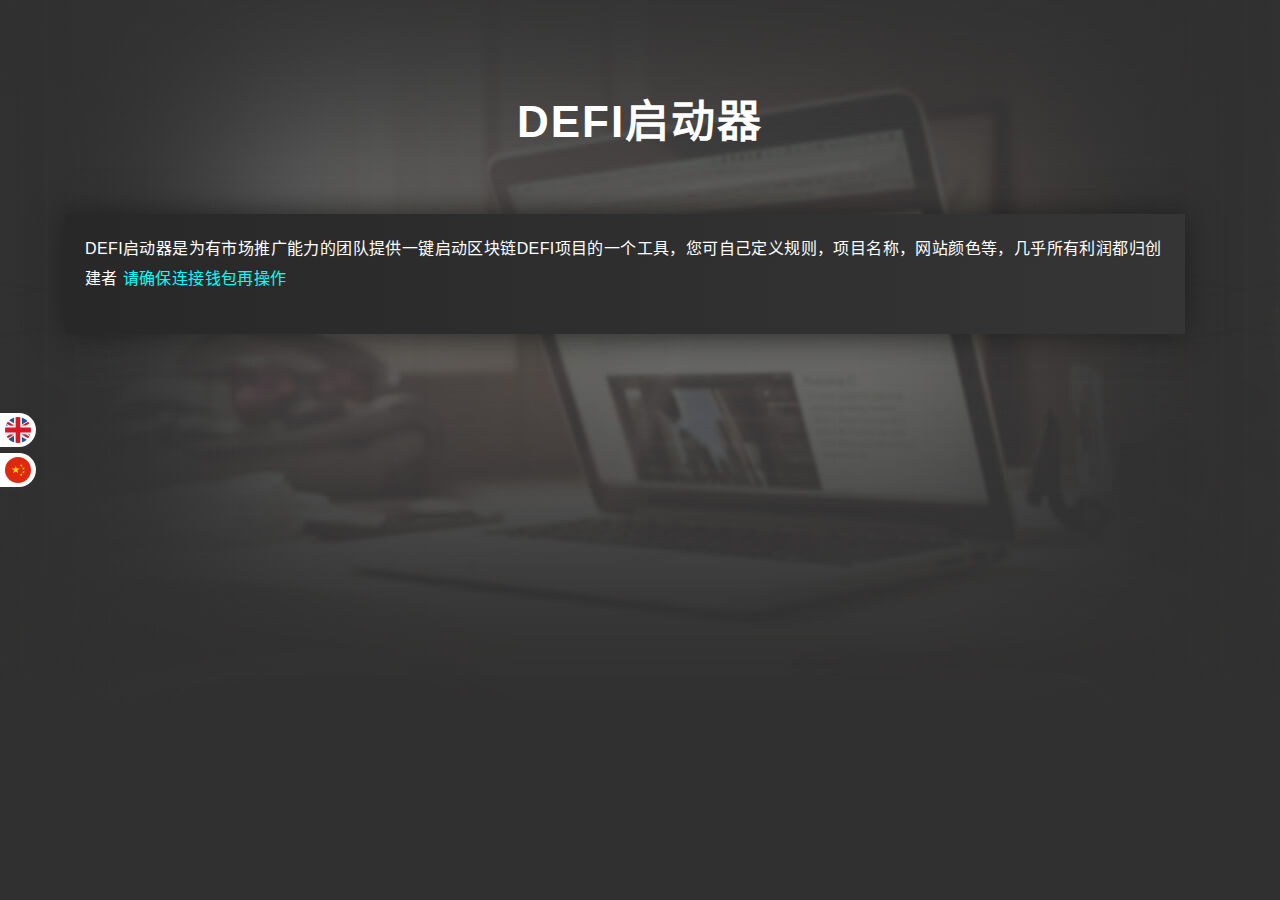
==== commit d61fcff1: "Update index.html" ====
--- a/cn/index.html
+++ b/cn/index.html
@@ -32,8 +32,7 @@
 						<div class="reviewwrap">
 							<div class="stepsblock stepsblockfull2" style="line-height:12px;border-top:0px">
 								<h4 style="line-height:30px;font-size:16px;">
-									DEFI启动器是为有市场推广能力的团队提供一键启动区块链DEFI项目的一个工具，您可自己定义规则，项目名称，网站颜色等，几乎所有利润都归创建者，系统只收取2%的服务费
-<span style="color:aqua"> 请确保连接钱包再操作</span>								</h4>
+									DEFI启动器是为有市场推广能力的团队提供一键启动区块链DEFI项目的一个工具，您可自己定义规则，项目名称，网站颜色等，几乎所有利润都归创建者 <span style="color:aqua"> 请确保连接钱包再操作</span>								</h4>
 								<h3 style="line-height:20px;font-size:16px;display:none;" id="notcreate">您还未创建项目，<a
 										href="#project" style="color:aqua;text-decoration:none">立即创建</a></h3>
 								<div style="margin-top: 15px;font-size: 16px;display:none;" id="content">
